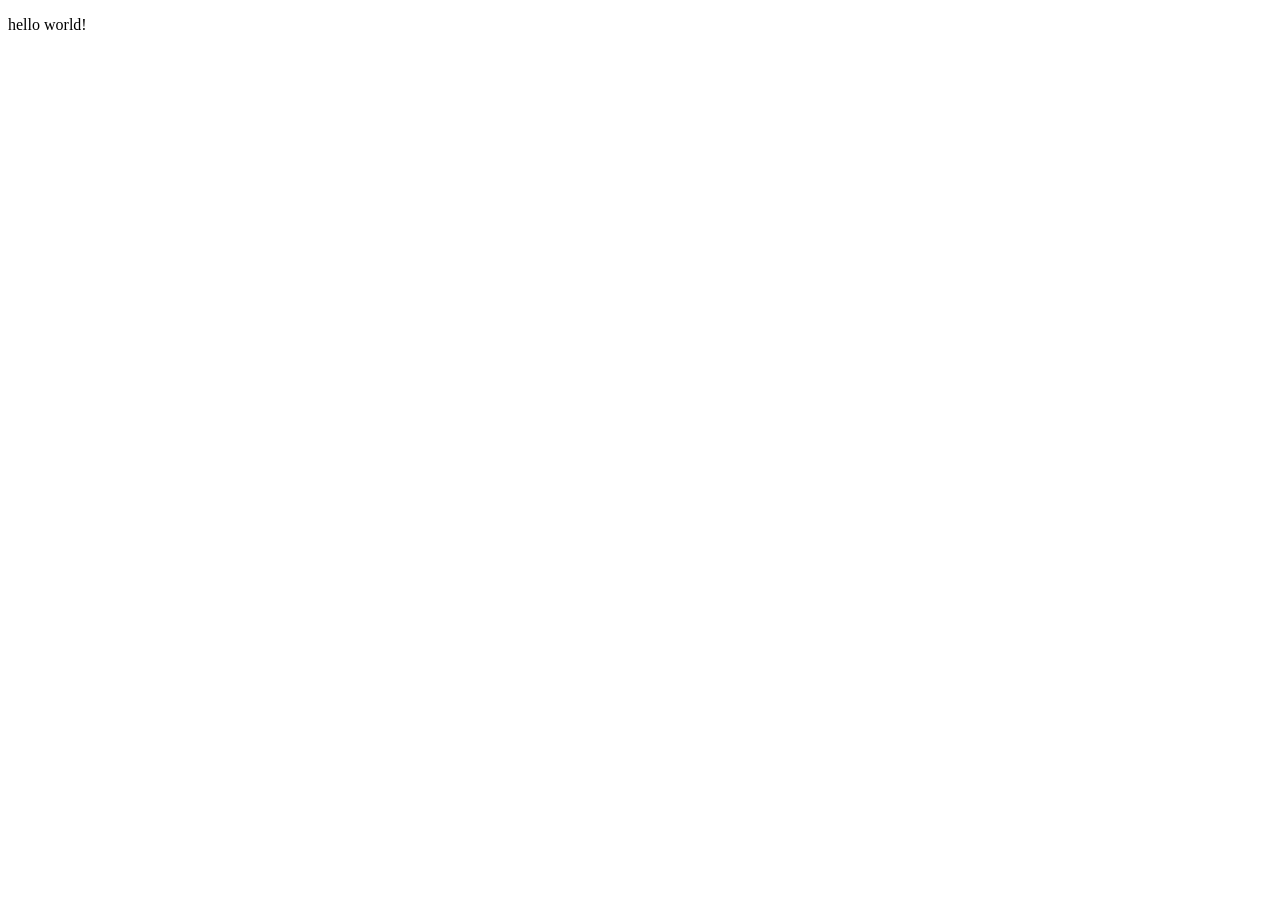
==== index.html @ 75ccf1e9 "added index page" ====
<!DOCTYPE html>
<html lang="en">
<head>
    <meta charset="UTF-8">
    <meta name="viewport" content="width=device-width, initial-scale=1.0">
    <title>Home Page</title>
</head>
<body>
    <p>hello world!</p>
</body>
</html>
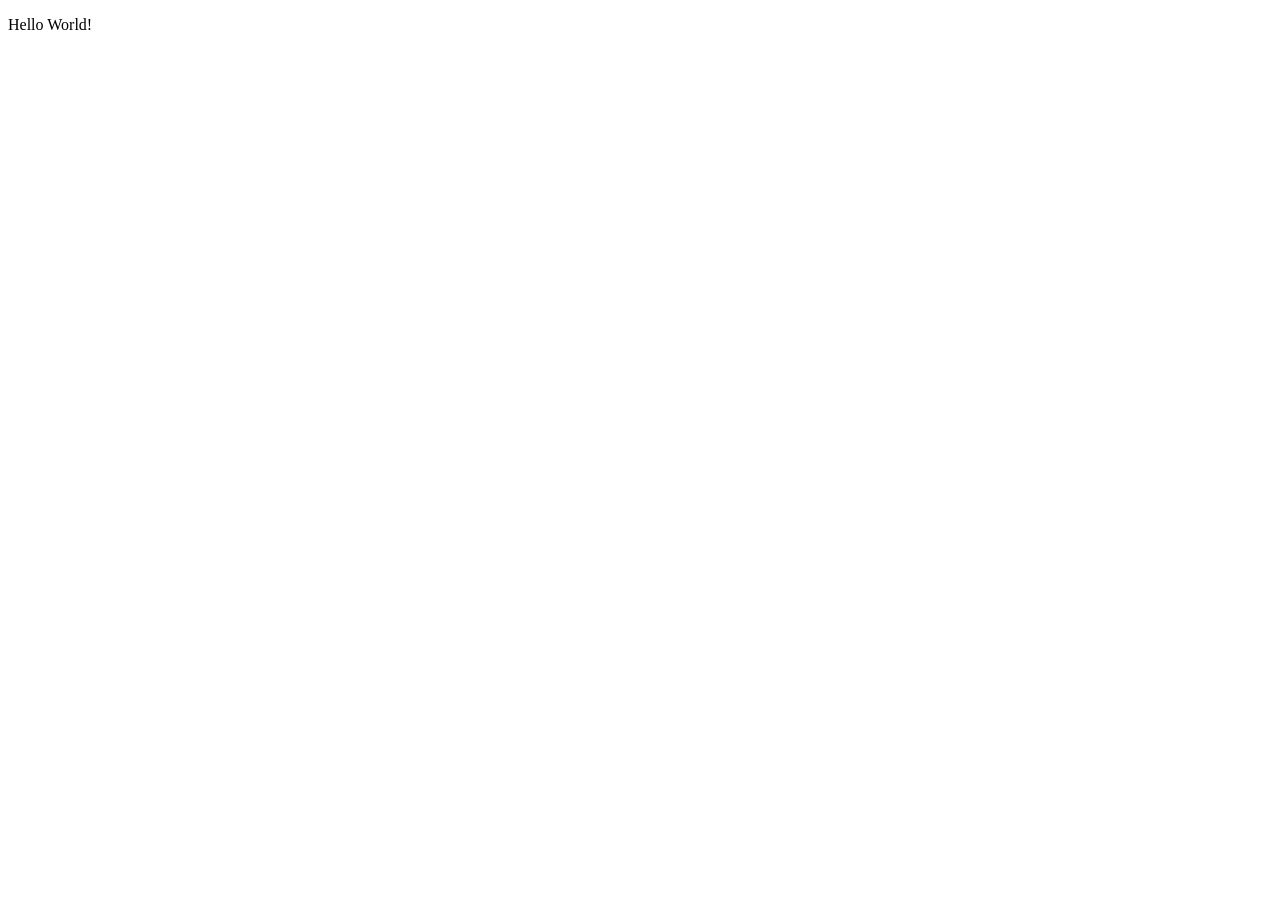
==== commit 6617a294: "capitalized text" ====
--- a/index.html
+++ b/index.html
@@ -6,6 +6,6 @@
     <title>Home Page</title>
 </head>
 <body>
-    <p>hello world!</p>
+    <p>Hello World!</p>
 </body>
 </html>
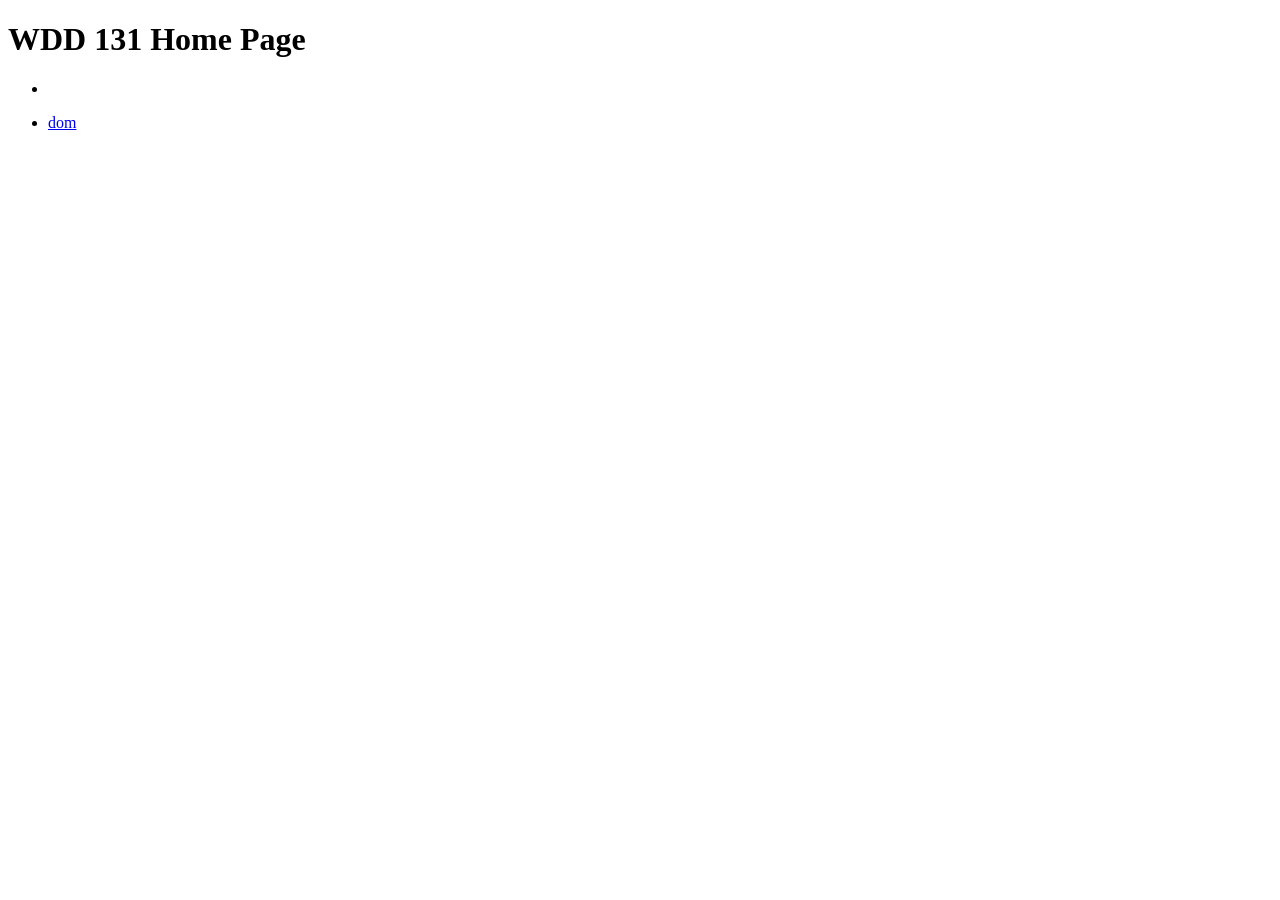
==== commit 871b2d55: "new image folder" ====
--- a/index.html
+++ b/index.html
@@ -6,6 +6,14 @@
     <title>Home Page</title>
 </head>
 <body>
-    <p>Hello World!</p>
+    <div>
+        <h1>WDD 131 Home Page</h1>
+        <ul id="homeworks" class="projects">
+            <li><a href="" target="blank_"></a></li>
+        </ul>
+        <ul id="ponders" class="projects">
+            <li><a href="ponder/dom.html" target="blank_">dom</a></li>
+        </ul>
+    </div>
 </body>
 </html>
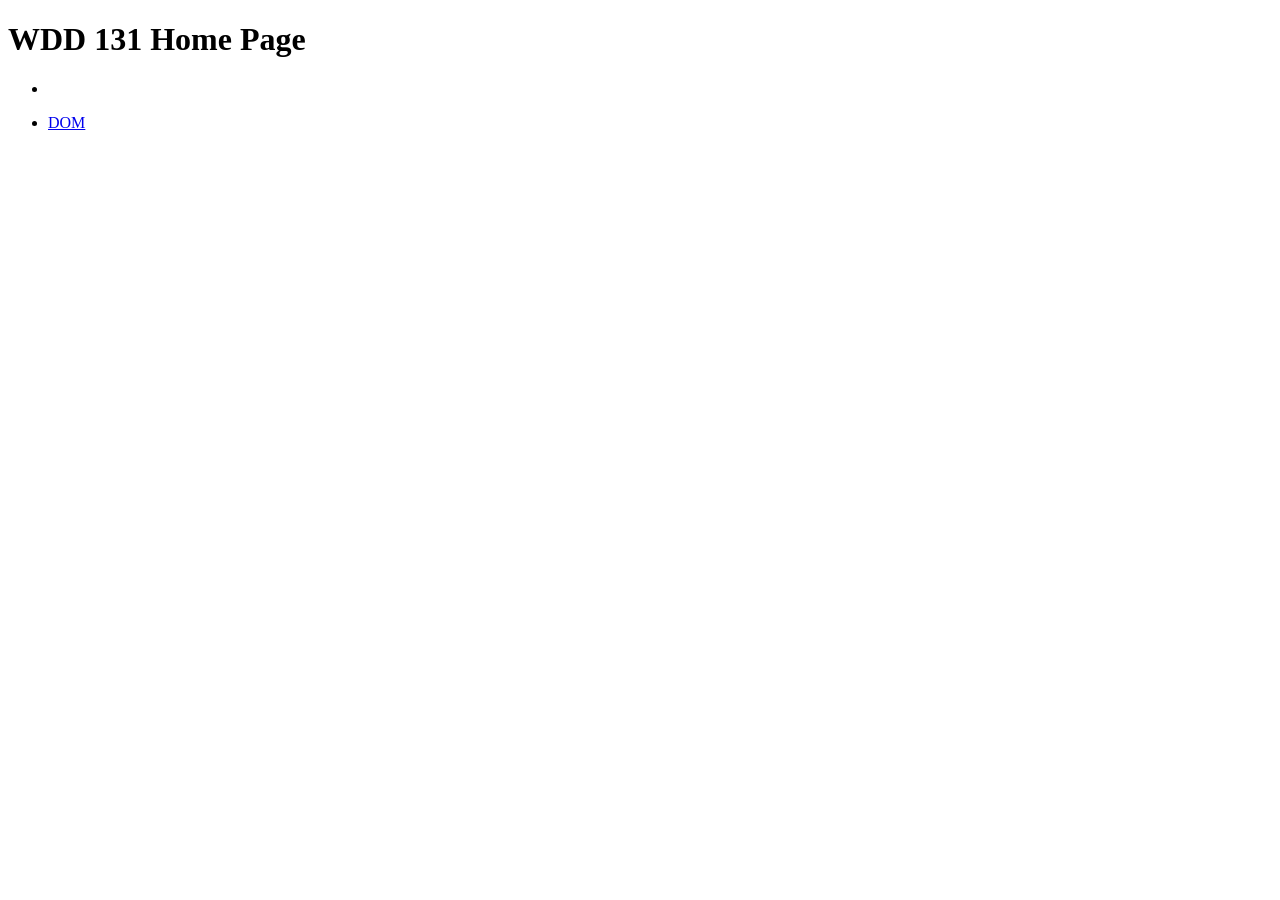
==== commit c934ff06: "ponder 6 and challenge" ====
--- a/index.html
+++ b/index.html
@@ -12,7 +12,7 @@
             <li><a href="" target="blank_"></a></li>
         </ul>
         <ul id="ponders" class="projects">
-            <li><a href="ponder/dom.html" target="blank_">dom</a></li>
+            <li><a href="ponder/dom.html" target="blank_">DOM</a></li>
         </ul>
     </div>
 </body>
